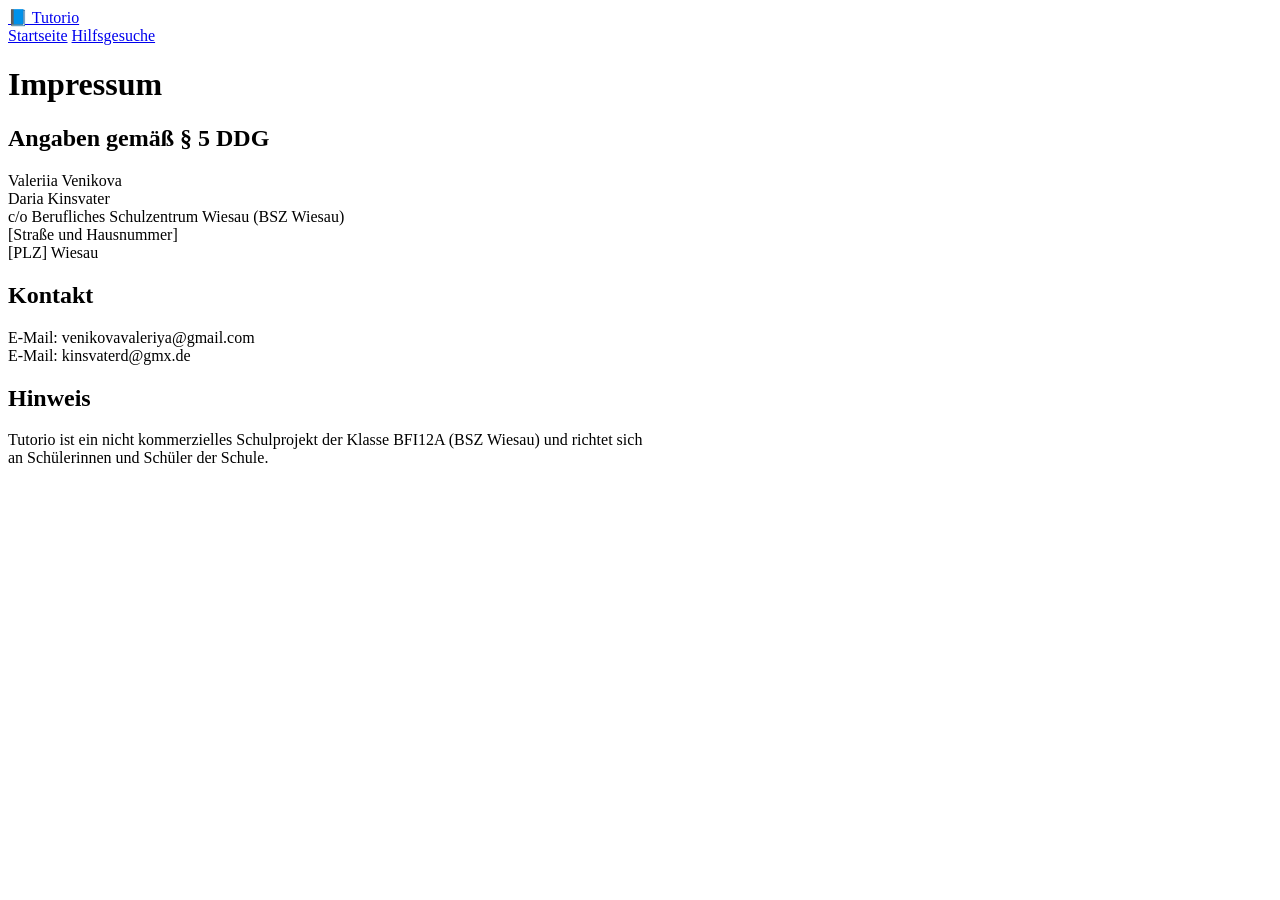
==== public/impressum.html @ 636c7042 "Name überall geändert auf Tutorio, Impressum erstellt" ====
<!DOCTYPE html>
<html lang="de">
<head>
  <meta charset="UTF-8">
  <meta name="viewport" content="width=device-width, initial-scale=1">
  <title>Impressum — Tutorio</title>
  <link rel="stylesheet" href="/css/styles.css">
</head>
<body>
  <header class="navbar">
    <a href="/index.html" class="brand">📘 Tutorio</a>
    <nav>
      <a href="/index.html">Startseite</a>
      <a href="/requests.html">Hilfsgesuche</a>
      <span id="nav-auth"></span>
    </nav>
  </header>

  <main class="page" style="max-width:640px;">
    <h1>Impressum</h1>

    <div class="tutor-card">
      <h2>Angaben gemäß § 5 DDG</h2>
      <p>
        Valeriia Venikova<br>
        Daria Kinsvater<br>
        c/o Berufliches Schulzentrum Wiesau (BSZ Wiesau)<br>
        [Straße und Hausnummer]<br>
        [PLZ] Wiesau
      </p>

      <h2>Kontakt</h2>
      <p>
        E-Mail: venikovavaleriya@gmail.com<br>
        E-Mail: kinsvaterd@gmx.de
      </p>

      <h2>Hinweis</h2>
      <p>
        Tutorio ist ein nicht kommerzielles Schulprojekt der Klasse BFI12A
        (BSZ Wiesau) und richtet sich an Schülerinnen und Schüler der Schule.
      </p>
    </div>
  </main>

  <script src="/js/nav.js"></script>
</body>
</html>
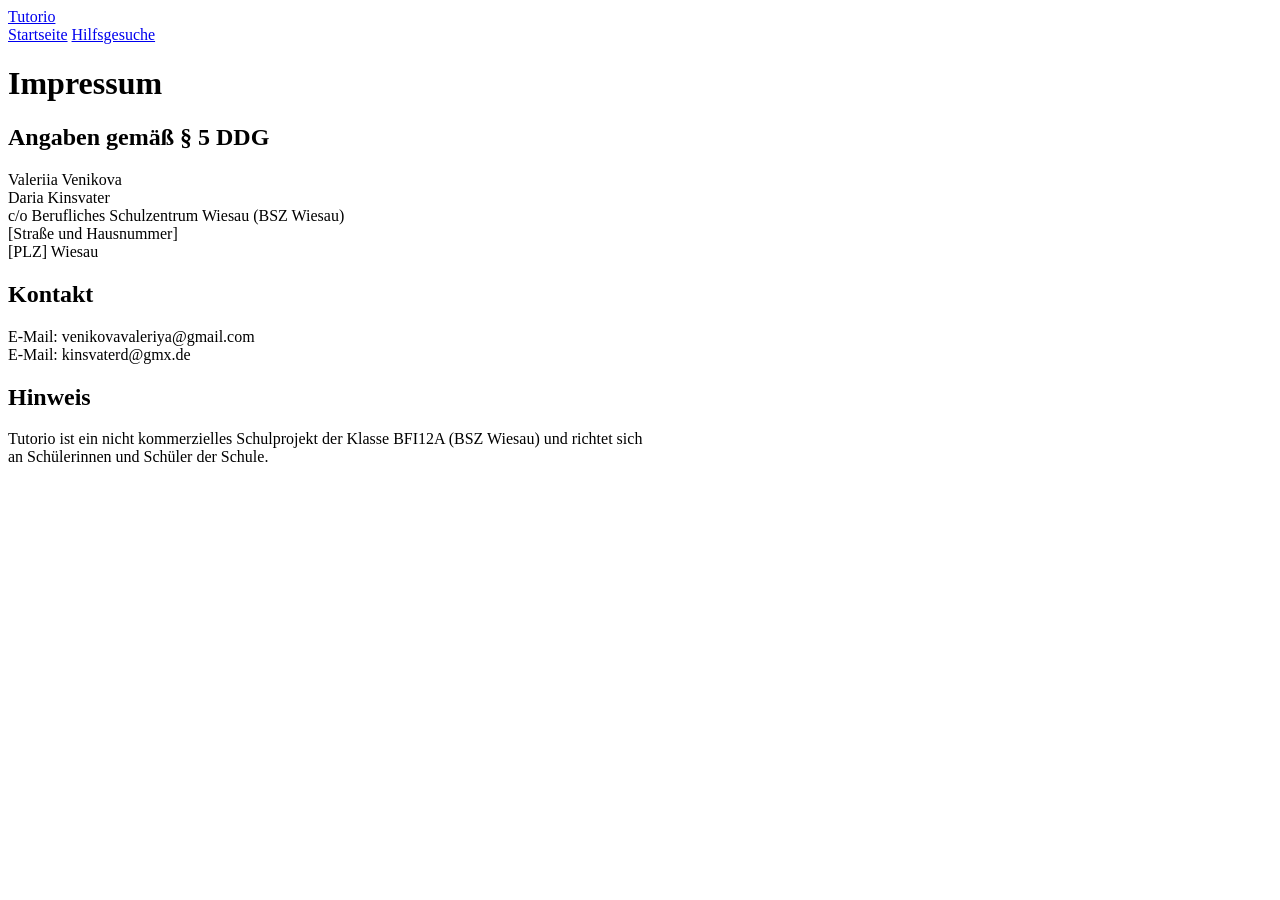
==== commit 4c4193ba: "Datenschutz erstellt" ====
--- a/public/impressum.html
+++ b/public/impressum.html
@@ -8,7 +8,7 @@
 </head>
 <body>
   <header class="navbar">
-    <a href="/index.html" class="brand">📘 Tutorio</a>
+    <a href="/index.html" class="brand">Tutorio</a>
     <nav>
       <a href="/index.html">Startseite</a>
       <a href="/requests.html">Hilfsgesuche</a>
